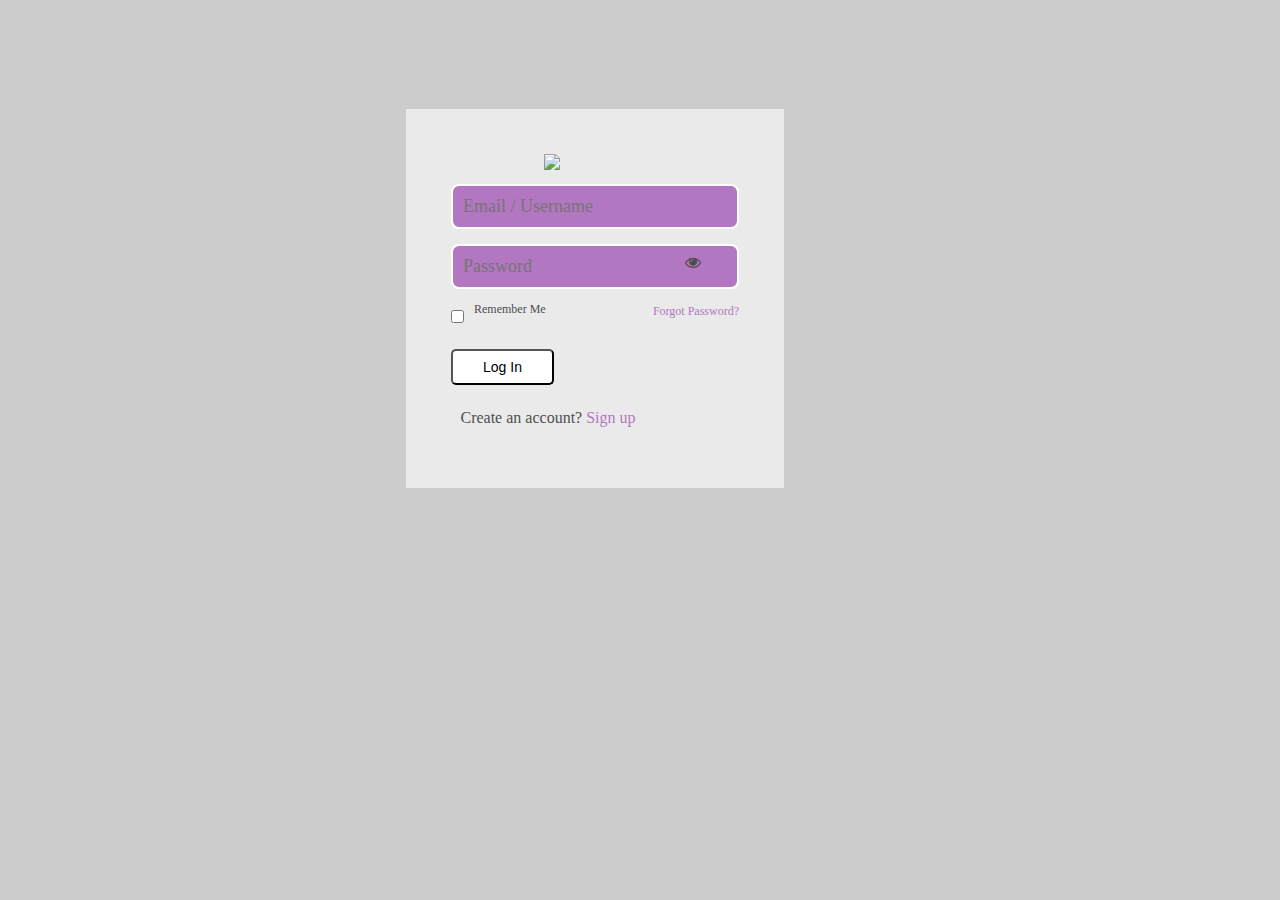
==== index.html @ ebaac2df "Added the input fields" ====
<!DOCTYPE html>
<html lang="en">
<head>
    <meta charset="UTF-8">
    <meta name="viewport" content="width=device-width, initial-scale=1.0">
    <meta http-equiv="X-UA-Compatible" content="ie=edge">
    <link rel="stylesheet" href="css/style.css">
    <link rel="stylesheet" href="https://maxcdn.bootstrapcdn.com/font-awesome/4.4.0/css/font-awesome.min.css">
    <title>Document</title>
</head>
<body>

  
 

    <main>
      <div class="login-page">
        <div class="form">
            <img src="https://res.cloudinary.com/esther/image/upload/v1568825271/Group_3x.svg">
          <form class="register-form">
            <input type="text" placeholder="Name"/>
            <input type="password" placeholder="Password"/>
            <input type="text" placeholder="Email address"/>
            <button>Sign up</button>
            <p class="message">Already registered? <a href="#">Sign In</a></p>
    </form>
    <form class="login-form">
      <input type="text" placeholder="Email / Username"/>
      <i class="fa fa-eye"></i>
      <input type="password" placeholder="Password"/>

      <div class="form-group">
          <label class="form-remember">
            <input type="checkbox"> 
            <p class="form-remember_text">Remember Me</p> 
          </input>
          </label><a class="form-recovery" href="#">Forgot Password?</a>
        </div>

      <button>Log in</button>

    </form>
    <div class="message-form">
        <p class="message">Create an account? <a href="#">Sign up</a></p>

    </div>
        </div>
      </div>
    </main>
</body>
<script src="main.js"></script>

</html>
---- css/style.css ----
.login-page {
    width: 360px;
    padding: 8% 0 0;
    margin: auto;
  }
  .form {
    position: relative;
    z-index: 1;
    background: #ffffff96;
    max-width: 360px;
    margin: 0 auto 100px;
    padding: 45px;
    text-align: center;
    opacity: transparent;
    /* box-shadow: 0 0 20px 0 rgba(0, 0, 0, 0.2), 0 5px 5px 0 rgba(0, 0, 0, 0.24); */
  }
  .form input {
    font-family: "Segoe UI";
    outline: 0;
    /* background: #4f4e4e; */
    background: #B377C2;
    color: #4f4e4e;
    width: 100%;
    border-radius: 8px;
    border: 2px solid #fff;
    margin: 0 0 15px;
    padding: 10px;
    box-sizing: border-box;
    font-size: 18px;
}
  .form button {
    font-family: "Roboto", sans-serif;
    text-transform: capitalize;
    outline: 0;
    background: #fff;
    width: auto;
    border-radius: 5px;
    padding: 8px 30px 8px 30px;
    color: #000;
    font-size: 14px;
    cursor: pointer;
    float: left;
  }
  .form button:hover,.form button:active,.form button:focus {
    background: #4f4e4e;
  }
  .form .message {
        /* margin: 15px 0 0; */
        color: #4f4e4e;
        display: inline-block;
        /* font-size: 12px; */
        margin-left: -62px;
  }
  .form, img {
    width: 80%;
    position: relative;
    right: 15%;
    margin-bottom: 10px;
  }
  .form .message a {
    color: #B377C2;
    text-decoration: none;
  }
  .form .register-form {
    display: none;
  }
  .message-form {
    margin-top: 4rem;
    margin-left: -2rem;
}

  .container {
    position: relative;
    z-index: 1;
    max-width: 300px;
    margin: 0 auto;
  }
  .container:before, .container:after {
    content: "";
    display: block;
    clear: both;
  }
  .container .info {
    margin: 50px auto;
    text-align: center;
  }
  .container .info h1 {
    margin: 0 0 15px;
    padding: 0;
    font-size: 36px;
    font-weight: 300;
    color: #1a1a1a;
  }
  .container .info span {
    color: #4d4d4d;
    font-size: 12px;
  }
  .container .info span a {
    color: #000000;
    text-decoration: none;
  }
  .container .info span .fa {
    color: #EF3B3A;
  }

  .form-group {
    display: flex;
    flex-wrap: wrap;
    justify-content: space-between;
    margin: 0 0 20px;
  }

  .form-remember .form-remember_text{
    margin-top: -2px;
    color: #4f4e4e;
  }

  .form-group .form-remember {
    font-size: 12px;
    font-weight: 400;
    letter-spacing: 0;
    text-transform: none;
    display: flex;
  }
  .form-group .form-remember input[type='checkbox'] {
    display: inline-block;
    width: auto;
    margin: 0 10px 0 0;
  }
  .form-group .form-recovery {
    color: #B377C2;
    font-size: 12px;
    text-decoration: none;
  }
  .fa-eye {
    position: absolute;
    padding: 10px;
    color: #4F4E4E;
    margin-left: 14rem;
  }
  body {
    background: #ccc;
    font-family: 'Segoe UI';
  }
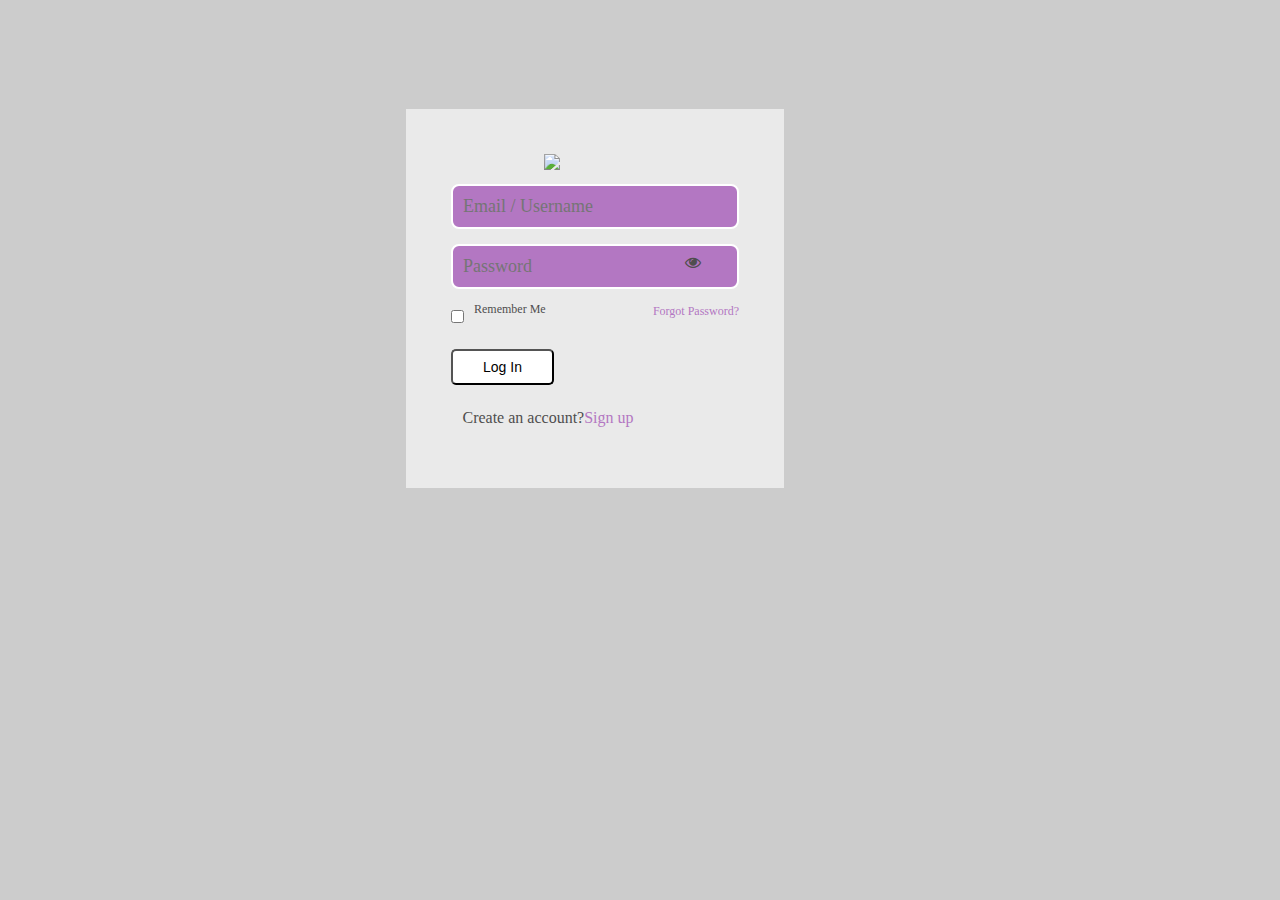
==== commit e2a7fec0: "BE" ====
--- a/index.html
+++ b/index.html
@@ -1,52 +1,54 @@
 <!DOCTYPE html>
 <html lang="en">
+
 <head>
-    <meta charset="UTF-8">
-    <meta name="viewport" content="width=device-width, initial-scale=1.0">
-    <meta http-equiv="X-UA-Compatible" content="ie=edge">
-    <link rel="stylesheet" href="css/style.css">
-    <link rel="stylesheet" href="https://maxcdn.bootstrapcdn.com/font-awesome/4.4.0/css/font-awesome.min.css">
-    <title>Document</title>
+  <meta charset="UTF-8">
+  <meta name="viewport" content="width=device-width, initial-scale=1.0">
+  <meta http-equiv="X-UA-Compatible" content="ie=edge">
+  <link rel="stylesheet" href="/css/style.css">
+  <link rel="stylesheet" href="https://maxcdn.bootstrapcdn.com/font-awesome/4.4.0/css/font-awesome.min.css">
+  <title>Document</title>
 </head>
+
 <body>
 
-  
- 
 
-    <main>
-      <div class="login-page">
-        <div class="form">
-            <img src="https://res.cloudinary.com/esther/image/upload/v1568825271/Group_3x.svg">
-          <form class="register-form">
-            <input type="text" placeholder="Name"/>
-            <input type="password" placeholder="Password"/>
-            <input type="text" placeholder="Email address"/>
-            <button>Sign up</button>
-            <p class="message">Already registered? <a href="#">Sign In</a></p>
-    </form>
-    <form class="login-form">
-      <input type="text" placeholder="Email / Username"/>
-      <i class="fa fa-eye"></i>
-      <input type="password" placeholder="Password"/>
 
-      <div class="form-group">
-          <label class="form-remember">
-            <input type="checkbox"> 
-            <p class="form-remember_text">Remember Me</p> 
-          </input>
-          </label><a class="form-recovery" href="#">Forgot Password?</a>
-        </div>
 
-      <button>Log in</button>
+  <main>
+    <div class="login-page">
+      <div class="form">
+        <img src="https://res.cloudinary.com/esther/image/upload/v1568825271/Group_3x.svg">
+        <form class="register-form">
+          <input type="text" placeholder="Name" />
+          <input type="password" placeholder="Password" />
+          <input type="text" placeholder="Email address" />
+          <button>Sign up</button>
+          <p class="message">Already registered? <a href="#">Sign In</a></p>
+        </form>
+        <form class="login-form">
+          <input type="text" placeholder="Email / Username" />
+          <i class="fa fa-eye"></i>
+          <input type="password" placeholder="Password" />
 
-    </form>
-    <div class="message-form">
-        <p class="message">Create an account? <a href="#">Sign up</a></p>
+          <div class="form-group">
+            <label class="form-remember">
+              <input type="checkbox">
+              <p class="form-remember_text">Remember Me</p>
+              </input>
+            </label><a class="form-recovery" href="#">Forgot Password?</a>
+          </div>
 
-    </div>
+          <button>Log in</button>
+
+        </form>
+        <div class="message-form">
+          <p class="message">Create an account?<a href="#">Sign up</a></p>
+
         </div>
       </div>
-    </main>
+    </div>
+  </main>
 </body>
 <script src="main.js"></script>
 
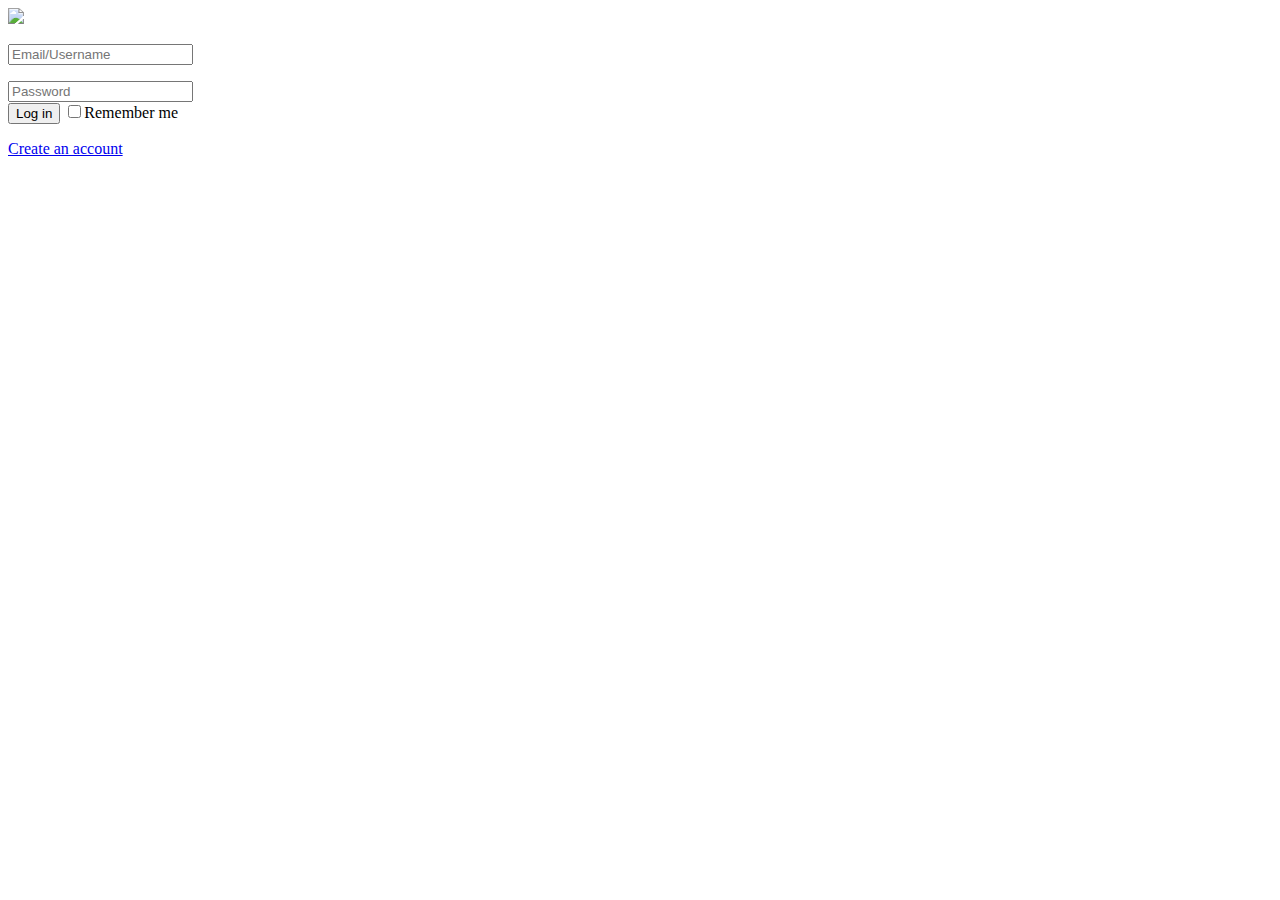
==== commit 6bb78bd8: "after hosting the pages didnt link together as expected so i updated the html links" ====
--- a/index.html
+++ b/index.html
@@ -1,55 +1,42 @@
 <!DOCTYPE html>
 <html lang="en">
-
 <head>
-  <meta charset="UTF-8">
-  <meta name="viewport" content="width=device-width, initial-scale=1.0">
-  <meta http-equiv="X-UA-Compatible" content="ie=edge">
-  <link rel="stylesheet" href="/css/style.css">
-  <link rel="stylesheet" href="https://maxcdn.bootstrapcdn.com/font-awesome/4.4.0/css/font-awesome.min.css">
-  <title>Document</title>
+    <meta charset="UTF-8">
+    <meta name="viewport" content="width=device-width, initial-scale=1.0">
+    <meta http-equiv="X-UA-Compatible" content="ie=edge">
+    <title>Login page</title>
+    <link rel="stylesheet" href="loginpage/style.css">
 </head>
-
 <body>
-
-
-
-
-  <main>
-    <div class="login-page">
-      <div class="form">
-        <img src="https://res.cloudinary.com/esther/image/upload/v1568825271/Group_3x.svg">
-        <form class="register-form">
-          <input type="text" placeholder="Name" />
-          <input type="password" placeholder="Password" />
-          <input type="text" placeholder="Email address" />
-          <button>Sign up</button>
-          <p class="message">Already registered? <a href="#">Sign In</a></p>
-        </form>
-        <form class="login-form">
-          <input type="text" placeholder="Email / Username" />
-          <i class="fa fa-eye"></i>
-          <input type="password" placeholder="Password" />
-
-          <div class="form-group">
-            <label class="form-remember">
-              <input type="checkbox">
-              <p class="form-remember_text">Remember Me</p>
-              </input>
-            </label><a class="form-recovery" href="#">Forgot Password?</a>
-          </div>
-
-          <button>Log in</button>
-
-        </form>
-        <div class="message-form">
-          <p class="message">Create an account?<a href="#">Sign up</a></p>
-
+    
+     <div class="bdy">
+          
+            <div class="container">
+                
+             <div class="null"></div>
+            
+                <div class="wrapper">
+                     <img src="https://res.cloudinary.com/esther/image/upload/v1568825271/Group_3x.svg">
+                          <div class="forms">
+                <form action="">
+                <p>
+                  <input type="text" placeholder="Email/Username" class="Username">  </p>        
+                
+                <input type="password" placeholder="Password" class="password">
+                
+                
+                </form>
+                </div>
+            
+                <button>Log in </button>
+            <input type="checkbox" value="">Remember me
+            <p><a class="signup" href="loginpage/signup.html">Create an account </a></p>  
+          
+                
         </div>
-      </div>
     </div>
-  </main>
+         </div>   
+       
+    
 </body>
-<script src="main.js"></script>
-
 </html>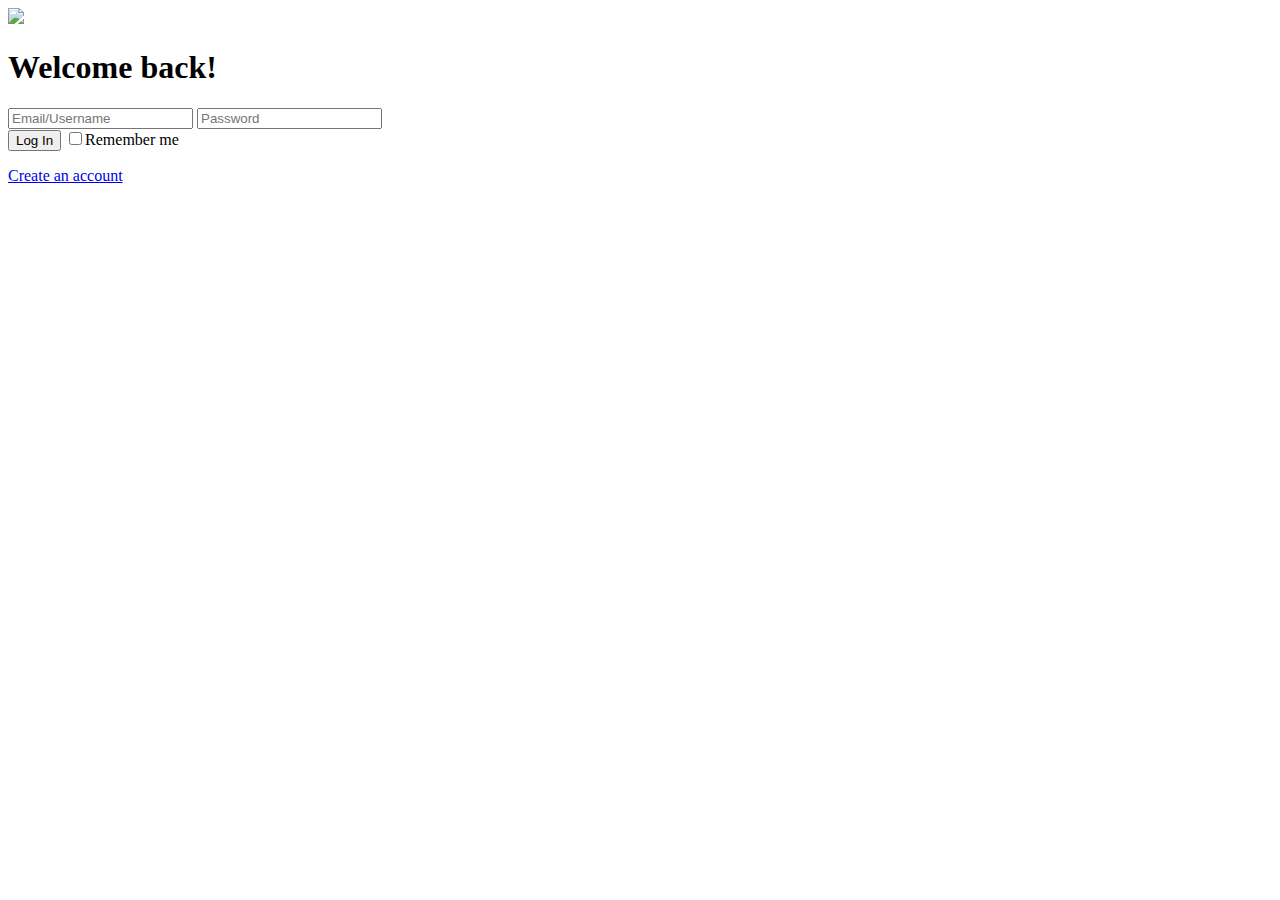
==== commit 66fe9eab: "modified the files" ====
--- a/index.html
+++ b/index.html
@@ -1,42 +1,54 @@
 <!DOCTYPE html>
 <html lang="en">
+
 <head>
     <meta charset="UTF-8">
     <meta name="viewport" content="width=device-width, initial-scale=1.0">
     <meta http-equiv="X-UA-Compatible" content="ie=edge">
     <title>Login page</title>
-    <link rel="stylesheet" href="loginpage/style.css">
+    <link rel="stylesheet" href="style.css">
 </head>
+
+
+
+
 <body>
-    
-     <div class="bdy">
-          
-            <div class="container">
-                
-             <div class="null"></div>
-            
-                <div class="wrapper">
-                     <img src="https://res.cloudinary.com/esther/image/upload/v1568825271/Group_3x.svg">
-                          <div class="forms">
-                <form action="">
-                <p>
-                  <input type="text" placeholder="Email/Username" class="Username">  </p>        
-                
-                <input type="password" placeholder="Password" class="password">
-                
-                
+
+
+    <div class="bdy">
+
+        <div class="container">
+
+            <div class="null"></div>
+
+            <div class="wrapper">
+                <img src="https://res.cloudinary.com/esther/image/upload/v1568825271/Group_3x.svg">
+                <h1 class="forms_heading">Welcome back!</h1>
+
+                <div class="forms">
+                    <form action="Login.php" method="POST">
+                       
+                            <input type="text" required name="txtUser" placeholder="Email/Username" class="Username">
+                        
+
+                        <input type="password" required name="txtPass" placeholder="Password" class="password">
+
+
+
+                </div>
+
+                <input type="submit" value="Log In" class="button">
+
                 </form>
-                </div>
-            
-                <button>Log in </button>
-            <input type="checkbox" value="">Remember me
-            <p><a class="signup" href="loginpage/signup.html">Create an account </a></p>  
-          
-                
+                <input type="checkbox" value="">Remember me
+                <p><a class="signup" href="signup.html">Create an account </a></p>
+
+
+            </div>
         </div>
     </div>
-         </div>   
-       
-    
+
+
 </body>
+
 </html>